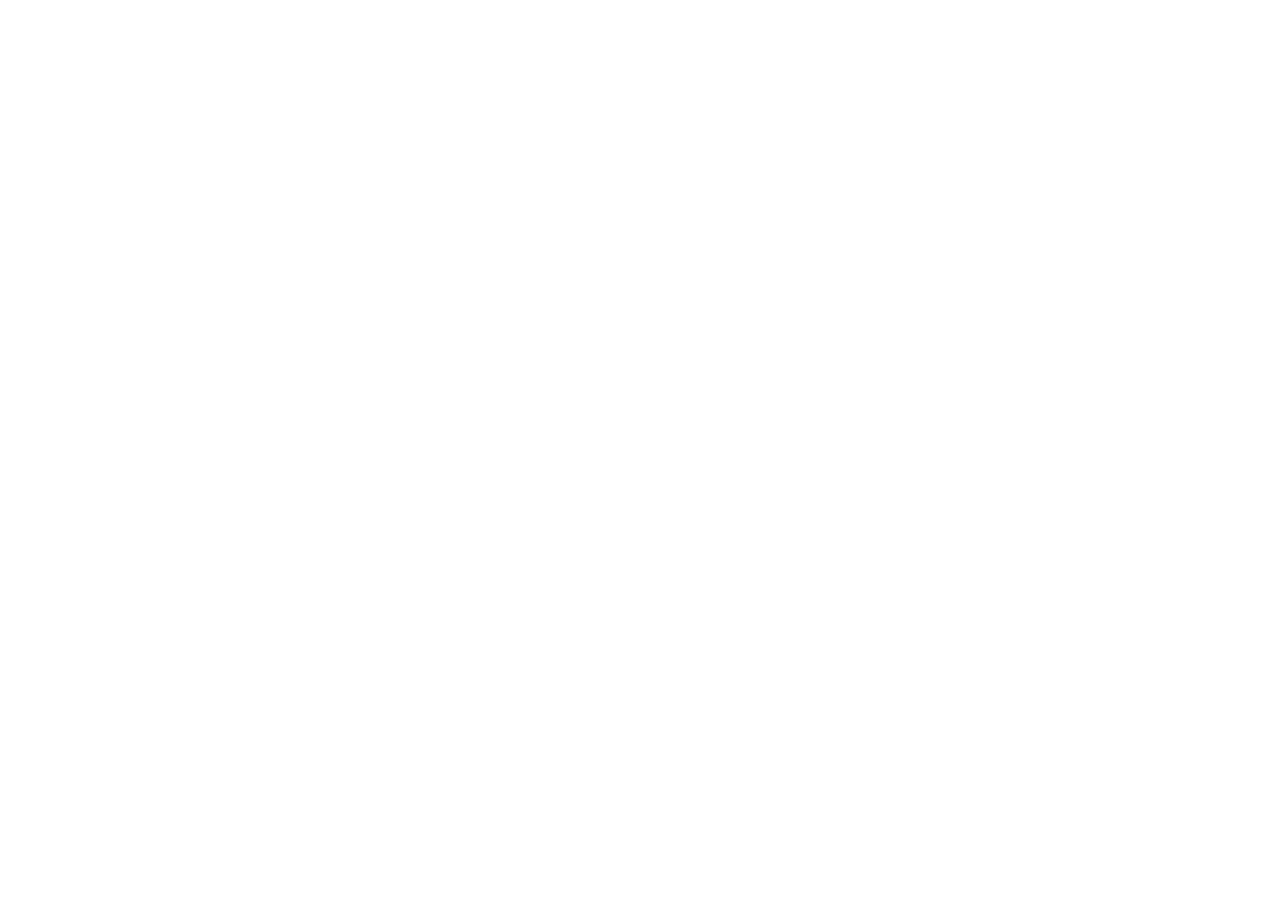
==== recipes/chocpretzels.html @ 0489e03a "Adds empty chocolate pretzels recipe page" ====
<!DOCTYPE html>
<html lang="en">
<head>
    <meta charset="UTF-8">
    <meta http-equiv="X-UA-Compatible" content="IE=edge">
    <meta name="viewport" content="width=device-width, initial-scale=1.0">
    <title>Chocolate Pretzels Recipe</title>
</head>
<body>
    
</body>
</html>
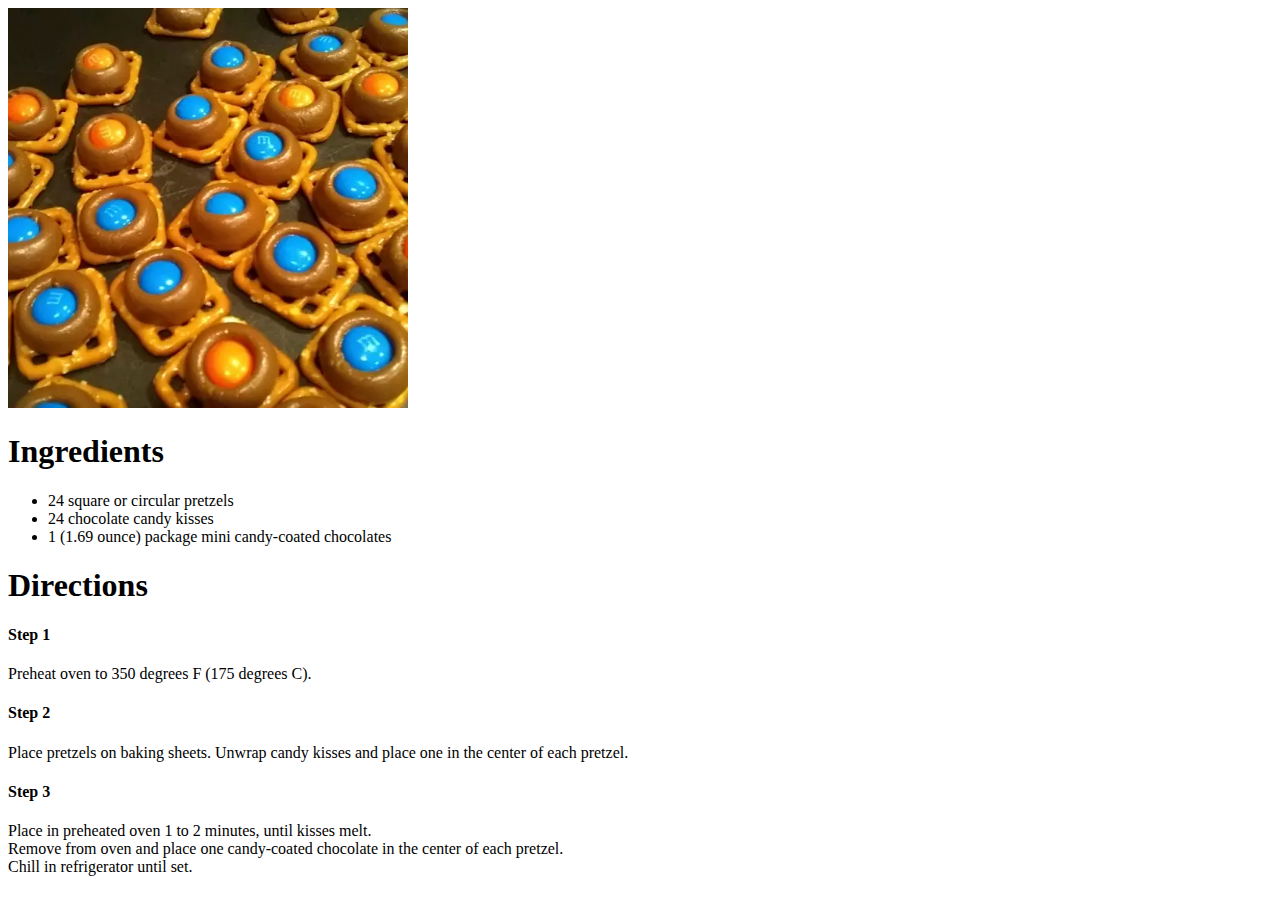
==== commit 756db478: "Adds content to chocolate pretzels site" ====
--- a/recipes/chocpretzels.html
+++ b/recipes/chocpretzels.html
@@ -7,6 +7,31 @@
     <title>Chocolate Pretzels Recipe</title>
 </head>
 <body>
-    
+    <img src="../images/chocpretzels.webp"
+    width="400"
+    height="400">
+
+    <h1></h1>
+    <h3></h3>
+
+    <h1>Ingredients</h1>
+    <ul>
+        <li>24 square or circular pretzels</li>
+        <li>24 chocolate candy kisses</li>
+        <li>1 (1.69 ounce) package mini candy-coated chocolates</li>
+    </ul>
+
+    <h1>Directions</h1>
+
+    <h4>Step 1</h4>
+    <p>Preheat oven to 350 degrees F (175 degrees C).</p>
+
+    <h4>Step 2</h4>
+    <p>Place pretzels on baking sheets. Unwrap candy kisses and place one in the center of each pretzel.</p>
+
+    <h4>Step 3</h4>
+    <p>Place in preheated oven 1 to 2 minutes, until kisses melt.
+        <br>Remove from oven and place one candy-coated chocolate in the center of each pretzel.</br>
+        Chill in refrigerator until set.</p>
 </body>
 </html>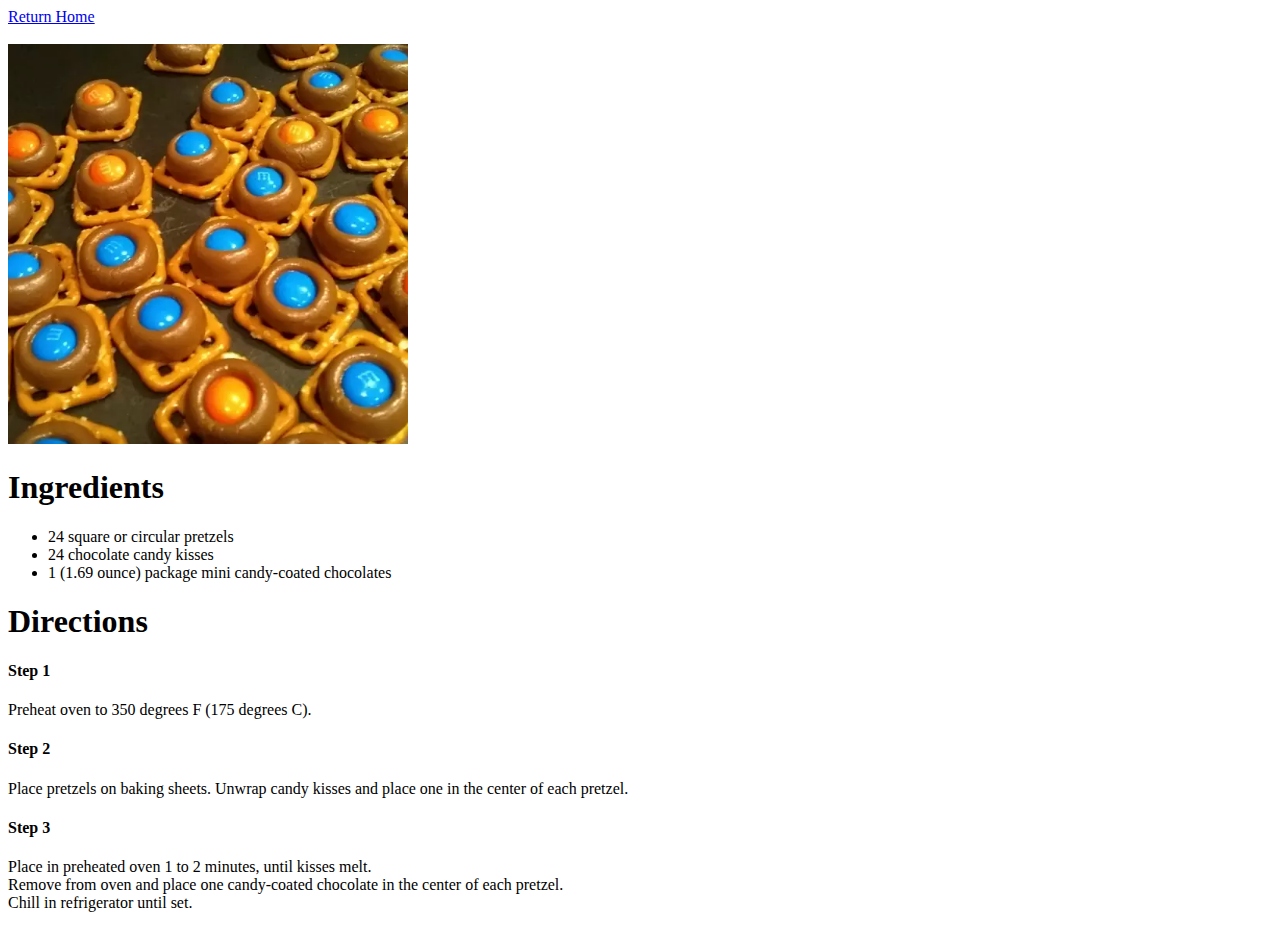
==== commit cc83cdc3: "Adds link back to index.html on recipe sites" ====
--- a/recipes/chocpretzels.html
+++ b/recipes/chocpretzels.html
@@ -6,7 +6,11 @@
     <meta name="viewport" content="width=device-width, initial-scale=1.0">
     <title>Chocolate Pretzels Recipe</title>
 </head>
+
 <body>
+    <a href="../index.html">Return Home</a>
+    <br></br>
+    
     <img src="../images/chocpretzels.webp"
     width="400"
     height="400">
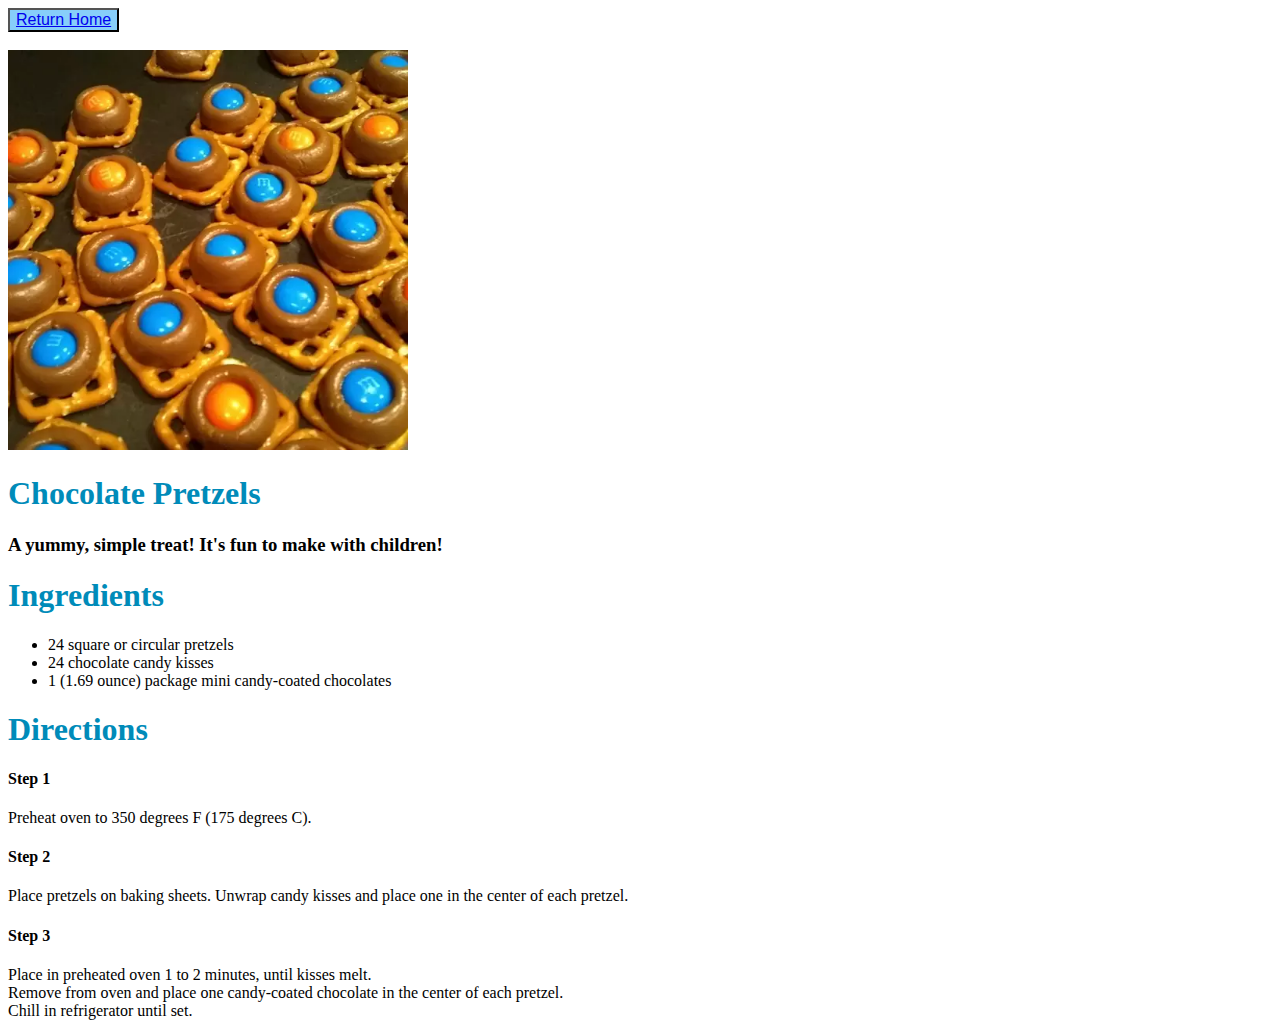
==== commit 3a7c54e4: "Add CSS + missed content in "chocolate pretzels"" ====
--- a/recipes/chocpretzels.html
+++ b/recipes/chocpretzels.html
@@ -5,27 +5,28 @@
     <meta http-equiv="X-UA-Compatible" content="IE=edge">
     <meta name="viewport" content="width=device-width, initial-scale=1.0">
     <title>Chocolate Pretzels Recipe</title>
+    <link rel="stylesheet" href="styles.css">
 </head>
 
 <body>
-    <a href="../index.html">Return Home</a>
+    <button class="button"><a href="../index.html">Return Home</a></button>
     <br></br>
     
     <img src="../images/chocpretzels.webp"
     width="400"
     height="400">
 
-    <h1></h1>
-    <h3></h3>
+    <h1 class="headers">Chocolate Pretzels</h1>
+    <h3>A yummy, simple treat! It's fun to make with children!</h3>
 
-    <h1>Ingredients</h1>
+    <h1 class="headers">Ingredients</h1>
     <ul>
         <li>24 square or circular pretzels</li>
         <li>24 chocolate candy kisses</li>
         <li>1 (1.69 ounce) package mini candy-coated chocolates</li>
     </ul>
 
-    <h1>Directions</h1>
+    <h1 class="headers">Directions</h1>
 
     <h4>Step 1</h4>
     <p>Preheat oven to 350 degrees F (175 degrees C).</p>
--- a/recipes/styles.css
+++ b/recipes/styles.css
@@ -0,0 +1,8 @@
+.button {
+    background-color:lightskyblue;
+    font-size: 16px;
+}
+
+.headers {
+    color:rgb(0, 139, 185);
+}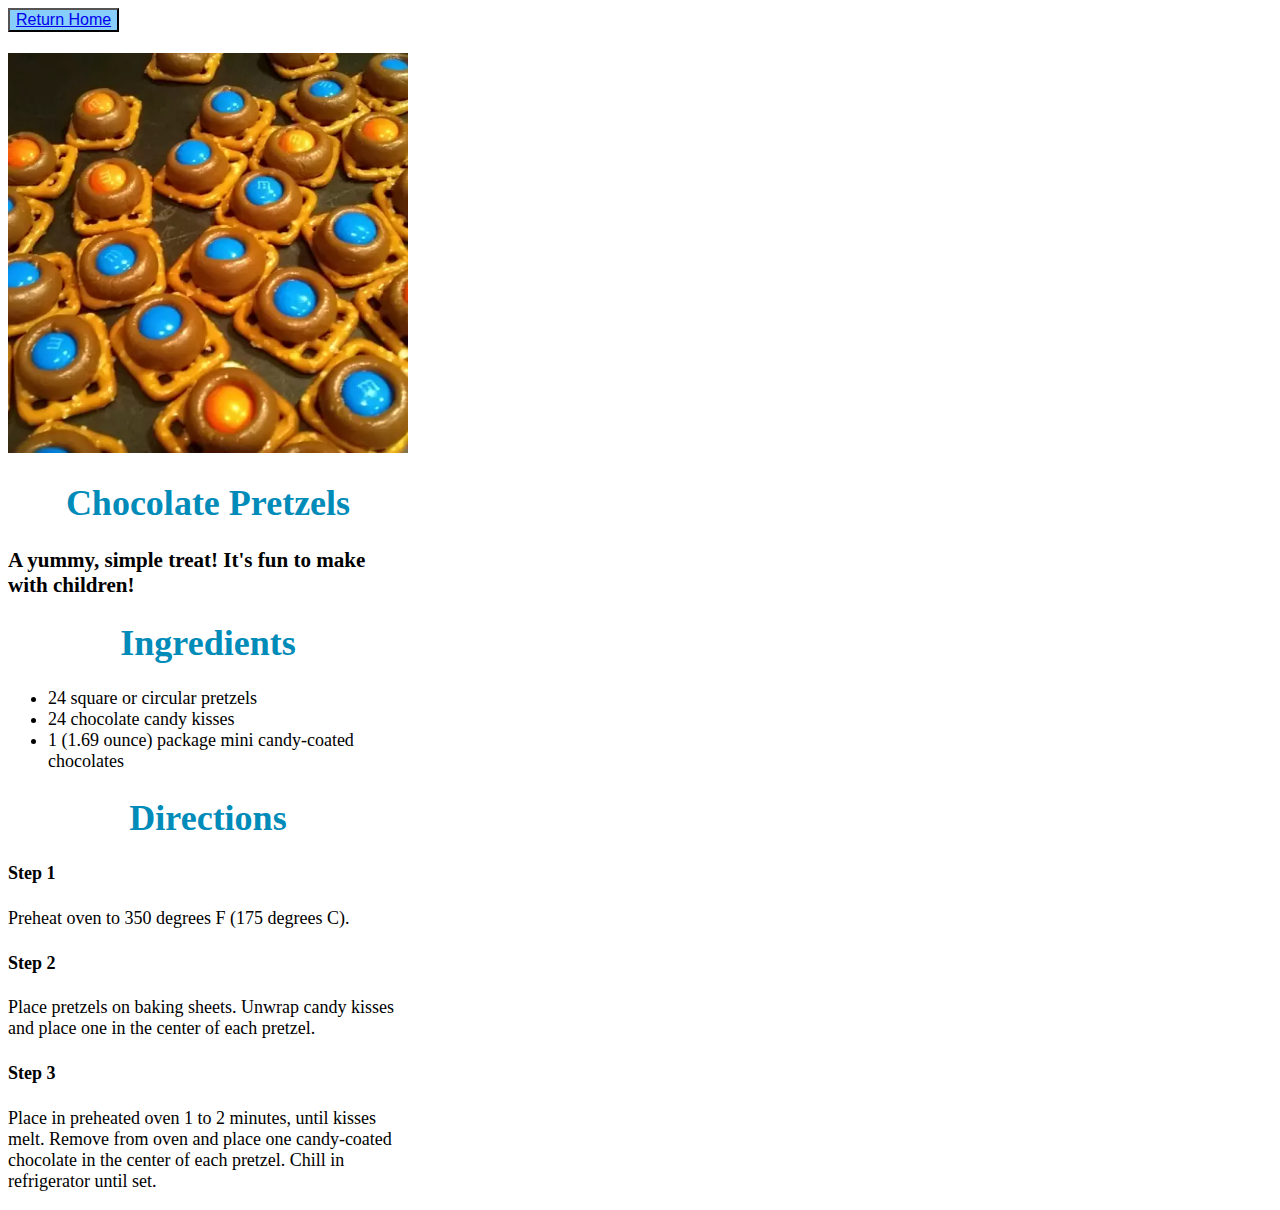
==== commit 82826bf5: "Adds buttons + CSS on each site; extra small stuff" ====
--- a/recipes/chocpretzels.html
+++ b/recipes/chocpretzels.html
@@ -9,6 +9,7 @@
 </head>
 
 <body>
+    <div class="text">
     <button class="button"><a href="../index.html">Return Home</a></button>
     <br></br>
     
@@ -35,8 +36,7 @@
     <p>Place pretzels on baking sheets. Unwrap candy kisses and place one in the center of each pretzel.</p>
 
     <h4>Step 3</h4>
-    <p>Place in preheated oven 1 to 2 minutes, until kisses melt.
-        <br>Remove from oven and place one candy-coated chocolate in the center of each pretzel.</br>
-        Chill in refrigerator until set.</p>
+    <p>Place in preheated oven 1 to 2 minutes, until kisses melt. Remove from oven and place one candy-coated chocolate in the center of each pretzel. Chill in refrigerator until set.</p>
+    </div>
 </body>
 </html>--- a/recipes/styles.css
+++ b/recipes/styles.css
@@ -5,4 +5,10 @@
 
 .headers {
     color:rgb(0, 139, 185);
+    text-align: center;
+}
+
+.text {
+    font-size: 18px;
+    inline-size: 400px;
 }